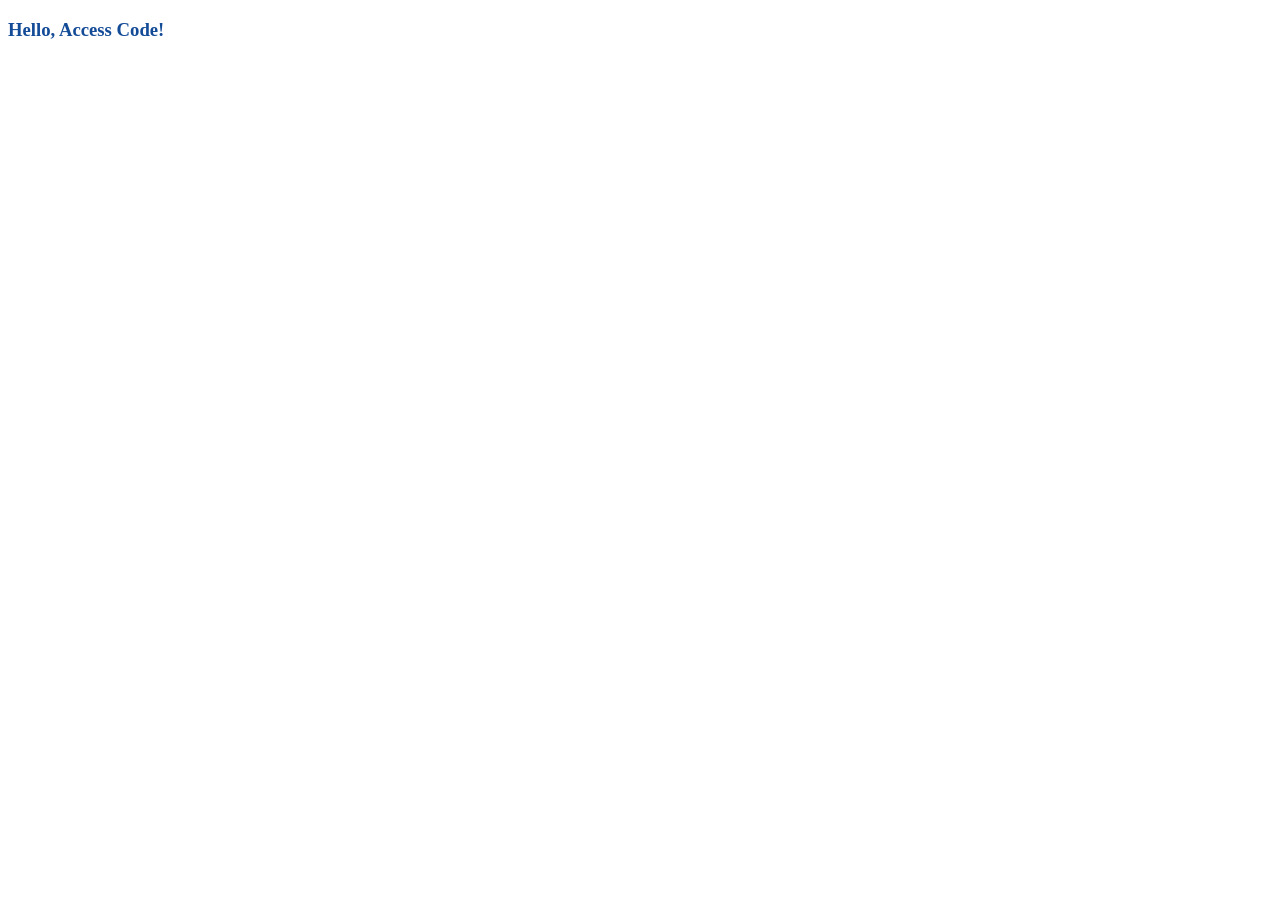
==== index.html @ 781e8829 "Bootcamp resources." ====
<!DOCTYPE html>
<!--
    Coalition for Queens
    Access Code 2015 bootcamp
-->
<html>
<head>
    <!-- You don't have to understand this tag. -->
	<meta charset='UTF-8'>

    <!-- All styling should go in "main.css". See that file for details on CSS selectors. -->
	<link rel='stylesheet' type='text/css' href='main.css'/>

    <!-- 
        A favicon is the 16x16 icon that appears on the browser tab when you visit a website.
        You can use an online resource to create your own favicon: http://www.favicon.cc/
        Save the file as "favicon.ico" in the current directory.
    -->
	<link rel='shortcut icon' href='favicon.ico' />

    <!-- This will appear on your browser's tab. -->
    <title>Please put your name here</title>
</head>
<!--
    Put any introductory content (your name, bio, images...) inside the <body> tag.
    The only requirement is that this page contain three links:
    1. Link to resume.html.
    2. Link to email.
    3. Link to one social media account (GitHub, Twitter, LinkedIn...)
-->
<body>
    <h3>Hello, Access Code!</h3>
</body>
</html>
---- main.css ----
/*
 * Coalition for Queens
 * Access Code 2015 bootcamp
 *
 * Please put all styling here.
 *
 * For more on CSS selectors, see:
 * https://developer.mozilla.org/en-US/docs/Web/Guide/CSS/Getting_started/Selectors
 *
 * Web colors are specified by "hex triplets" or hexes. For example, here are the hex values of some common colors:
 *     black      = #000000
 *     white      = #FFFFFF
 *     red        = #FF0000
 *     gray       = #787878
 *     dark green = #204F13
 *
 * You can use an online tool to find the hex values of any color you would like to use:
 * http://www.colorpicker.com/
 */

h3 {
    color: #134B97;
}
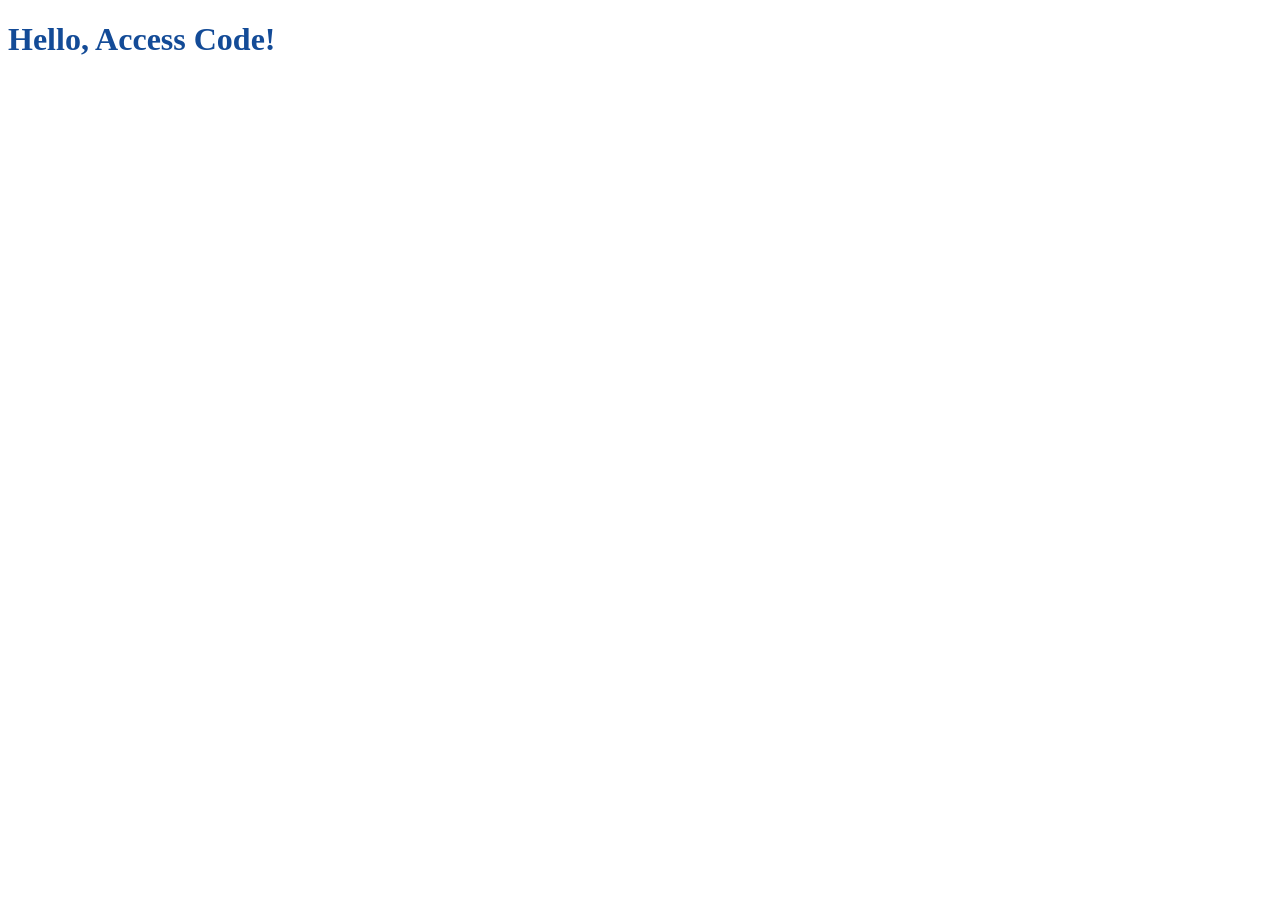
==== commit a661d166: "Added Ada stuff for day-of. Updated examples" ====
--- a/index.html
+++ b/index.html
@@ -1,34 +1,37 @@
-<!DOCTYPE html>
 <!--
     Coalition for Queens
     Access Code 2015 bootcamp
 -->
+
+<!-- This tells the browser what language it is reading. -->
+<!DOCTYPE html>
+
 <html>
-<head>
-    <!-- You don't have to understand this tag. -->
-	<meta charset='UTF-8'>
+    <head>
+        <!-- You don't have to understand this tag. -->
+        <meta charset='UTF-8'>
 
-    <!-- All styling should go in "main.css". See that file for details on CSS selectors. -->
-	<link rel='stylesheet' type='text/css' href='main.css'/>
+        <!-- All styling should go in "main.css". See that file for details on CSS selectors. -->
+        <link rel='stylesheet' type='text/css' href='main.css'/>
 
-    <!-- 
-        A favicon is the 16x16 icon that appears on the browser tab when you visit a website.
-        You can use an online resource to create your own favicon: http://www.favicon.cc/
-        Save the file as "favicon.ico" in the current directory.
+        <!-- 
+            A favicon is the 16x16 icon that appears on the browser tab when you visit a website.
+            You can use an online resource to create your own favicon: http://www.favicon.cc/
+            Save the file as "favicon.ico" in the current directory.
+        -->
+        <link rel='shortcut icon' href='favicon.ico' />
+
+        <!-- This will appear on your browser's tab. -->
+        <title>Please put your name here</title>
+    </head>
+    <!--
+        Put any introductory content (your name, bio, images...) inside the <body> tag.
+        The only requirement is that this page contain three links:
+        1. Link to resume.html.
+        2. Link to email.
+        3. Link to one social media account (GitHub, Twitter, LinkedIn...)
     -->
-	<link rel='shortcut icon' href='favicon.ico' />
-
-    <!-- This will appear on your browser's tab. -->
-    <title>Please put your name here</title>
-</head>
-<!--
-    Put any introductory content (your name, bio, images...) inside the <body> tag.
-    The only requirement is that this page contain three links:
-    1. Link to resume.html.
-    2. Link to email.
-    3. Link to one social media account (GitHub, Twitter, LinkedIn...)
--->
-<body>
-    <h3>Hello, Access Code!</h3>
-</body>
+    <body>
+        <h1>Hello, Access Code!</h1>
+    </body>
 </html>
--- a/main.css
+++ b/main.css
@@ -18,6 +18,6 @@
  * http://www.colorpicker.com/
  */
 
-h3 {
+h1 {
     color: #134B97;
 }
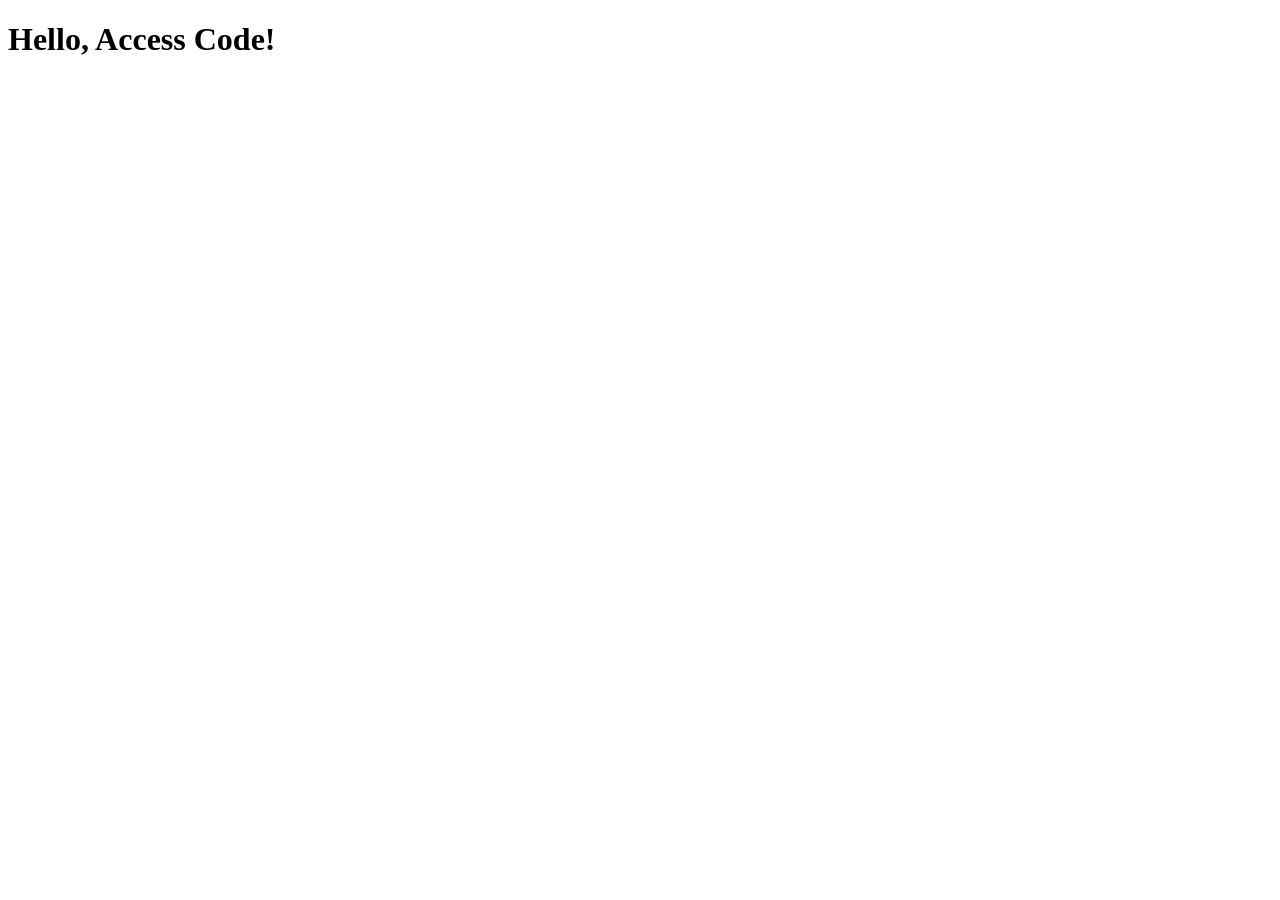
==== commit f5a408fd: "Removed unnecessary comments" ====
--- a/index.html
+++ b/index.html
@@ -1,36 +1,12 @@
-<!--
-    Coalition for Queens
-    Access Code 2015 bootcamp
--->
-
-<!-- This tells the browser what language it is reading. -->
+<!-- Coalition for Queens
+     Access Code 2015 bootcamp -->
 <!DOCTYPE html>
-
 <html>
     <head>
-        <!-- You don't have to understand this tag. -->
         <meta charset='UTF-8'>
-
-        <!-- All styling should go in "main.css". See that file for details on CSS selectors. -->
-        <link rel='stylesheet' type='text/css' href='main.css'/>
-
-        <!-- 
-            A favicon is the 16x16 icon that appears on the browser tab when you visit a website.
-            You can use an online resource to create your own favicon: http://www.favicon.cc/
-            Save the file as "favicon.ico" in the current directory.
-        -->
         <link rel='shortcut icon' href='favicon.ico' />
-
-        <!-- This will appear on your browser's tab. -->
         <title>Please put your name here</title>
     </head>
-    <!--
-        Put any introductory content (your name, bio, images...) inside the <body> tag.
-        The only requirement is that this page contain three links:
-        1. Link to resume.html.
-        2. Link to email.
-        3. Link to one social media account (GitHub, Twitter, LinkedIn...)
-    -->
     <body>
         <h1>Hello, Access Code!</h1>
     </body>
